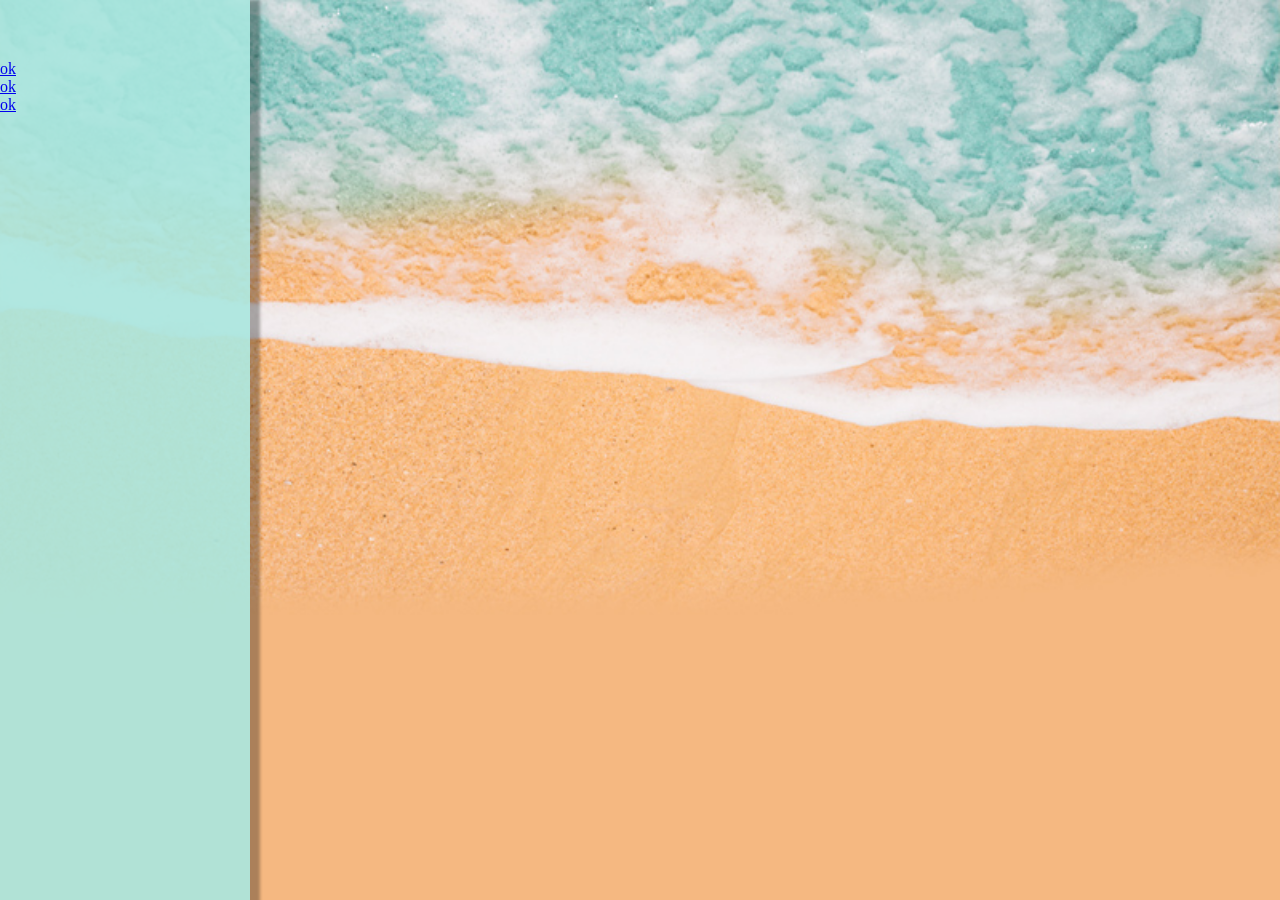
==== home.html @ 507964f6 "membuat html homepage" ====
<!DOCTYPE html>
<html>
	<head>
		<meta name="viewport" content="width=device-width, initial-scale=1.0">
		<title>Home</title>
		<link rel="stylesheet" href="assets/stuff/tampilan_home.css">
	</head>
	<body>
		<script src="assets/stuff/script.js"></script>
		<div id=sidebar class="sidebar sidenav">
			<a href="javascript:void(0)" class="closebutton" onclick="closeNav()">x</a>
			<a href="#">ok</a><br>
			<a href="#">ok</a><br>
			<a href="#">ok</a><br>
		</div>
		<div class="content">
			<span class="openbutton" onclick="openNav()">buka</span>
		</div>
	</body>
</html>
---- assets/stuff/tampilan_home.css ----
body{
    background-image: url("background.jpg");
    background-attachment: fixed;
    background-size: cover;
    background-repeat: no-repeat;
}

@media screen and (max-width: 600px) {
    .sidebar{
        height: 100%;
        width: 0;
        position: fixed;
        z-index: 1;
        top: 0; 
        left: 0;
        /*background: rgba(153, 205, 200, 0.9);*/
        background: rgba(170, 231, 223, 0.9) ;
        box-shadow: 10px 0px 3px rgba(0, 0, 0, 0.3);
        overflow-x: hidden;
        padding-top: 60px;
        transition: 0.5s;
    }
    .closebutton, .openbutton{
        display: block;
    }
}

@media screen and (min-width: 600px) {
    .sidenav{
        height: 100%;
        width: 250px;
        position: fixed;
        top: 0; 
        left: 0;
        /*background: rgba(153, 205, 200, 0.9);*/
        background: rgba(170, 231, 223, 0.9) ;
        box-shadow: 10px 0px 3px rgba(0, 0, 0, 0.3);
        overflow-x: hidden;
        padding-top: 60px;
    }
    .content{
        margin-left: 250px;
    }
    .closebutton, .openbutton{
        display: none;
    }
}
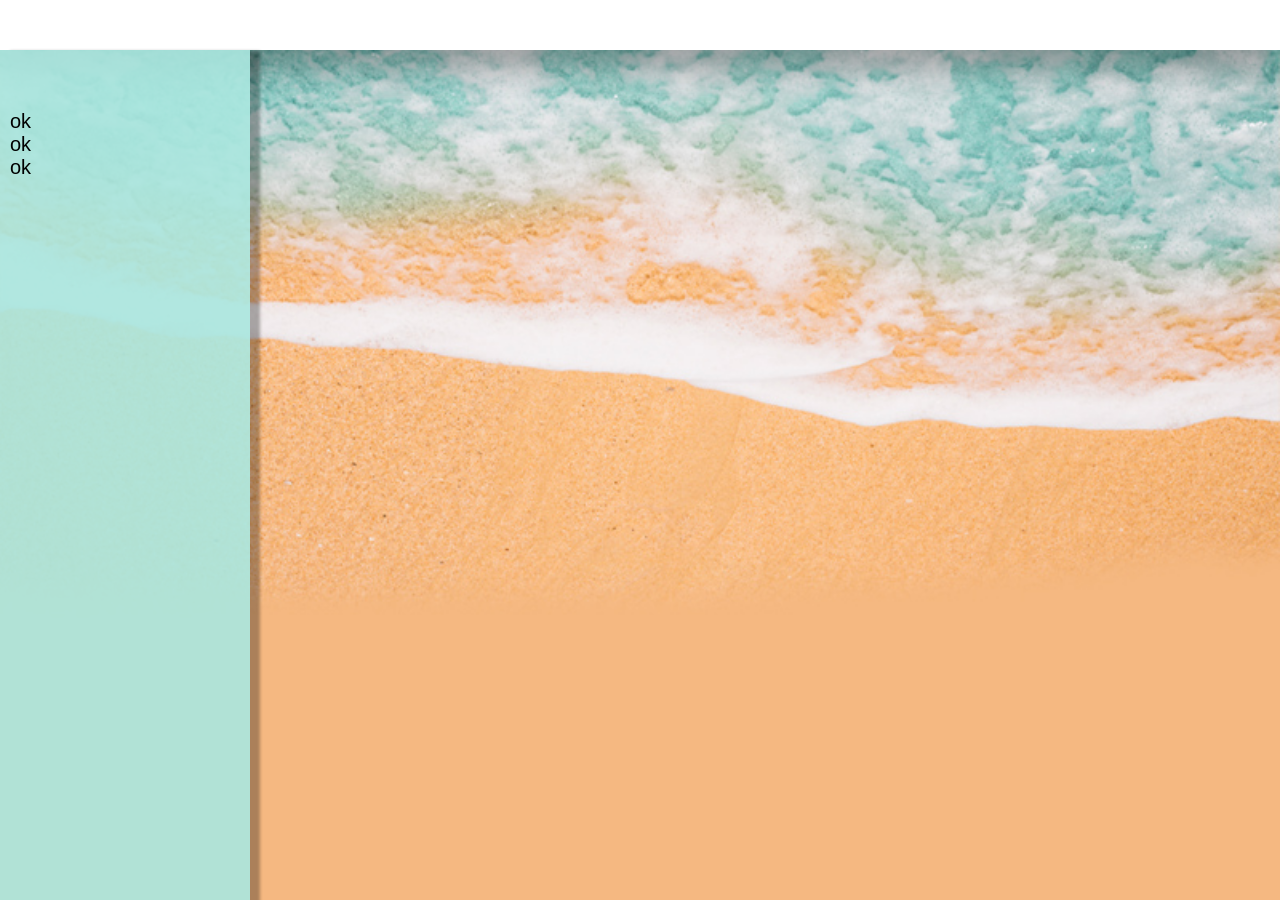
==== commit 0c4137c9: "penambahan navbar" ====
--- a/home.html
+++ b/home.html
@@ -7,11 +7,14 @@
 	</head>
 	<body>
 		<script src="assets/stuff/script.js"></script>
+		<div class="whitebar">
+			
+		</div>
 		<div id=sidebar class="sidebar sidenav">
 			<a href="javascript:void(0)" class="closebutton" onclick="closeNav()">x</a>
-			<a href="#">ok</a><br>
-			<a href="#">ok</a><br>
-			<a href="#">ok</a><br>
+			<a href="#">ok</a>
+			<a href="#">ok</a>
+			<a href="#">ok</a>
 		</div>
 		<div class="content">
 			<span class="openbutton" onclick="openNav()">buka</span>
--- a/assets/stuff/tampilan_home.css
+++ b/assets/stuff/tampilan_home.css
@@ -3,10 +3,21 @@
     background-attachment: fixed;
     background-size: cover;
     background-repeat: no-repeat;
+    font-family: "Lato", sans-serif;
 }
 
-@media screen and (max-width: 600px) {
+@media screen and (max-width: 400px) {
+    .whitebar{
+        z-index: 1;
+        position: fixed;
+        background-color: white;
+        height: 50px;
+        width :100% ;
+        left: 0;
+        top:0;
+    }
     .sidebar{
+        margin-top: 50px;
         height: 100%;
         width: 0;
         position: fixed;
@@ -15,18 +26,46 @@
         left: 0;
         /*background: rgba(153, 205, 200, 0.9);*/
         background: rgba(170, 231, 223, 0.9) ;
-        box-shadow: 10px 0px 3px rgba(0, 0, 0, 0.3);
+        box-shadow: 10px 1px 3px rgba(0, 0, 0, 0.3);
         overflow-x: hidden;
         padding-top: 60px;
         transition: 0.5s;
     }
-    .closebutton, .openbutton{
+    .sidebar a{
+        display:block;
+        padding-left: 10px;
+        font-size: 20px;
+        text-decoration: none;
+        color: black;
+    }
+    .content{
+        margin-top: 50px;
+    }
+    .sidebar a:hover{
+        color:gray;
+    }
+    .sidebar .closebutton{
+        position: absolute;
+        top:0;
+        right: 10px;
+    }
+    .openbutton{
         display: block;
     }
 }
 
-@media screen and (min-width: 600px) {
+@media screen and (min-width: 400px) {
+    .whitebar{
+        position: fixed;
+        background-color: white;
+        height: 50px;
+        width :100% ;
+        left: 0;
+        top:0;
+        box-shadow: 0px 20px 30px rgba(0, 0, 0, 0.3);
+    }
     .sidenav{
+        margin-top: 50px;
         height: 100%;
         width: 250px;
         position: fixed;
@@ -34,14 +73,28 @@
         left: 0;
         /*background: rgba(153, 205, 200, 0.9);*/
         background: rgba(170, 231, 223, 0.9) ;
-        box-shadow: 10px 0px 3px rgba(0, 0, 0, 0.3);
+        box-shadow: 10px 1px 3px rgba(0, 0, 0, 0.3);
         overflow-x: hidden;
         padding-top: 60px;
     }
     .content{
+        margin-top: 50px;
         margin-left: 250px;
     }
-    .closebutton, .openbutton{
+    .openbutton{
+        display: none;
+    }
+    .sidebar a{
+        display:block;
+        padding-left: 10px;
+        font-size: 20px;
+        text-decoration: none;
+        color: black;
+    }
+    .sidebar a:hover{
+        color:gray;
+    }
+    .sidebar .closebutton{
         display: none;
     }
 }
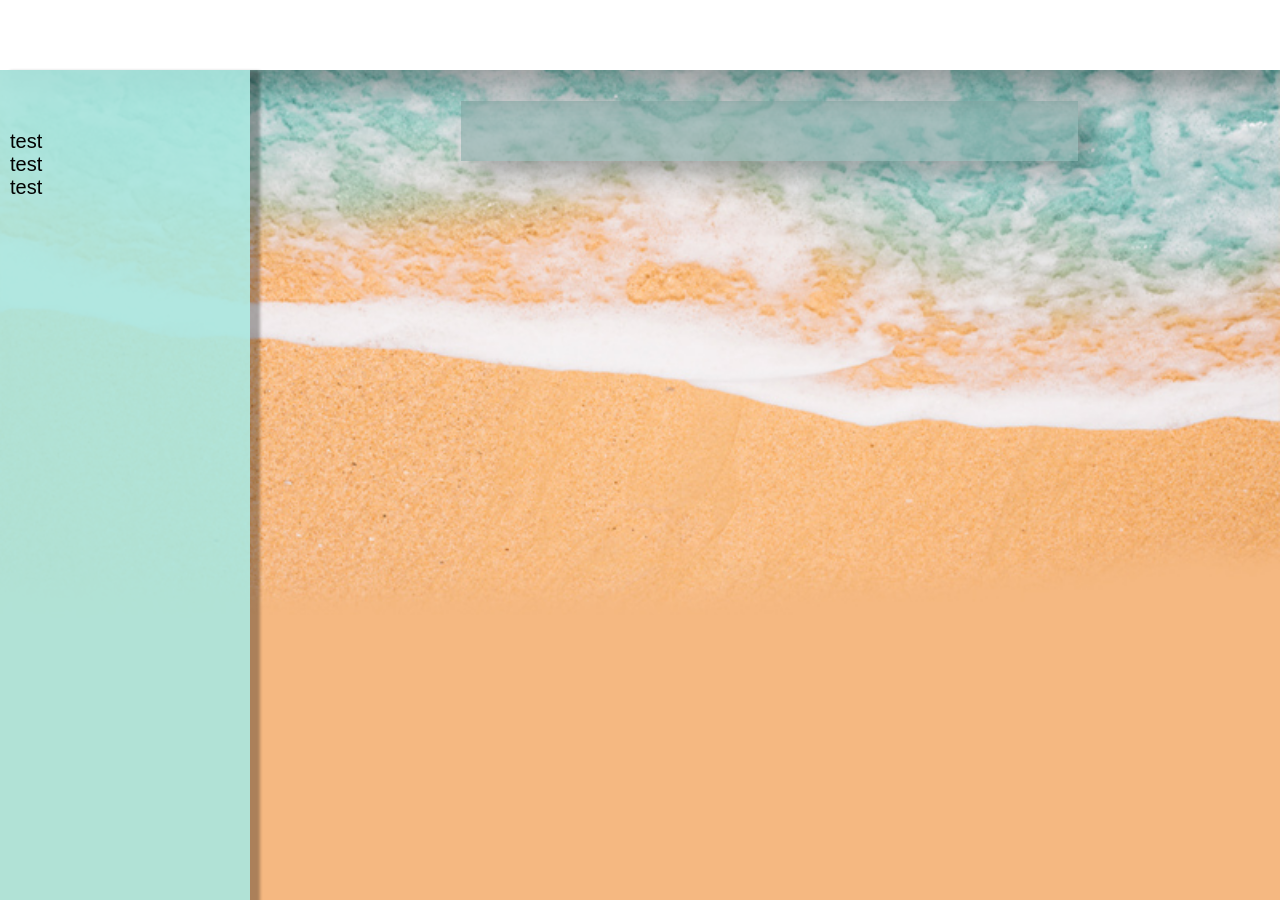
==== commit 1ccd2127: "menambah bagian isi pada home" ====
--- a/home.html
+++ b/home.html
@@ -12,12 +12,15 @@
 		</div>
 		<div id=sidebar class="sidebar sidenav">
 			<a href="javascript:void(0)" class="closebutton" onclick="closeNav()">x</a>
-			<a href="#">ok</a>
-			<a href="#">ok</a>
-			<a href="#">ok</a>
+			<a href="#">test</a>
+			<a href="#">test</a>
+			<a href="#">test</a>
 		</div>
-		<div class="content">
-			<span class="openbutton" onclick="openNav()">buka</span>
-		</div>
+			<div class="content">
+				<span class="openbutton" onclick="openNav()">buka</span>
+				<div class="isi">
+
+				</div>
+			</div>
 	</body>
 </html>
--- a/assets/stuff/tampilan_home.css
+++ b/assets/stuff/tampilan_home.css
@@ -1,100 +1,120 @@
 body{
-    background-image: url("background.jpg");
-    background-attachment: fixed;
-    background-size: cover;
-    background-repeat: no-repeat;
-    font-family: "Lato", sans-serif;
+	background-image: url("background.jpg");
+	background-attachment: fixed;
+	background-size: cover;
+	background-repeat: no-repeat;
+	font-family: "Lato", sans-serif;
+}
+
+@media screen and (min-width: 400px) {
+	.whitebar{
+		position: fixed;
+		background-color: white;
+		height: 70px;
+		width :100% ;
+		left: 0;
+		top:0;
+		box-shadow: 0px 20px 30px rgba(0, 0, 0, 0.3);
+	}
+	.sidenav{
+		margin-top: 70px;
+		height: 100%;
+		width: 250px;
+		position: fixed;
+		top: 0; 
+		left: 0;
+		/*background: rgba(153, 205, 200, 0.9);*/
+		background: rgba(170, 231, 223, 0.9) ;
+		box-shadow: 10px 1px 3px rgba(0, 0, 0, 0.3);
+		overflow-x: hidden;
+		padding-top: 60px;
+	}
+	.content{
+		margin-top: 90px;
+		margin-left: 250px;
+		height: 100%;
+	}
+	.openbutton{
+		display: none;
+	}
+	.isi{
+		margin-left: 20%;
+		margin-top: 10%;
+		width: 55%;
+		padding: 30px;
+		word-wrap: break-word;
+		background: rgba(131, 167, 163, 0.6) ;
+		box-shadow: 15px 10px 30px rgba(0, 0, 0, 0.3);
+	}
+	.sidebar a{
+		display:block;
+		padding-left: 10px;
+		font-size: 20px;
+		text-decoration: none;
+		color: black;
+	}
+	.sidebar a:hover{
+		color:gray;
+	}
+	.sidebar .closebutton{
+		display: none;
+	}
 }
 
 @media screen and (max-width: 400px) {
-    .whitebar{
-        z-index: 1;
-        position: fixed;
-        background-color: white;
-        height: 50px;
-        width :100% ;
-        left: 0;
-        top:0;
-    }
-    .sidebar{
-        margin-top: 50px;
-        height: 100%;
-        width: 0;
-        position: fixed;
-        z-index: 1;
-        top: 0; 
-        left: 0;
-        /*background: rgba(153, 205, 200, 0.9);*/
-        background: rgba(170, 231, 223, 0.9) ;
-        box-shadow: 10px 1px 3px rgba(0, 0, 0, 0.3);
-        overflow-x: hidden;
-        padding-top: 60px;
-        transition: 0.5s;
-    }
-    .sidebar a{
-        display:block;
-        padding-left: 10px;
-        font-size: 20px;
-        text-decoration: none;
-        color: black;
-    }
-    .content{
-        margin-top: 50px;
-    }
-    .sidebar a:hover{
-        color:gray;
-    }
-    .sidebar .closebutton{
-        position: absolute;
-        top:0;
-        right: 10px;
-    }
-    .openbutton{
-        display: block;
-    }
-}
-
-@media screen and (min-width: 400px) {
-    .whitebar{
-        position: fixed;
-        background-color: white;
-        height: 50px;
-        width :100% ;
-        left: 0;
-        top:0;
-        box-shadow: 0px 20px 30px rgba(0, 0, 0, 0.3);
-    }
-    .sidenav{
-        margin-top: 50px;
-        height: 100%;
-        width: 250px;
-        position: fixed;
-        top: 0; 
-        left: 0;
-        /*background: rgba(153, 205, 200, 0.9);*/
-        background: rgba(170, 231, 223, 0.9) ;
-        box-shadow: 10px 1px 3px rgba(0, 0, 0, 0.3);
-        overflow-x: hidden;
-        padding-top: 60px;
-    }
-    .content{
-        margin-top: 50px;
-        margin-left: 250px;
-    }
-    .openbutton{
-        display: none;
-    }
-    .sidebar a{
-        display:block;
-        padding-left: 10px;
-        font-size: 20px;
-        text-decoration: none;
-        color: black;
-    }
-    .sidebar a:hover{
-        color:gray;
-    }
-    .sidebar .closebutton{
-        display: none;
-    }
+	.whitebar{
+		z-index: 1;
+		position: fixed;
+		background-color: white;
+		height: 70px;
+		width :100% ;
+		left: 0;
+		top:0;
+		box-shadow: 0px 20px 30px rgba(0, 0, 0, 0.3);
+	}
+	.sidebar{
+		margin-top: 70px;
+		height: 100%;
+		width: 0;
+		position: fixed;
+		z-index: 1;
+		top: 0; 
+		left: 0;
+		/*background: rgba(153, 205, 200, 0.9);*/
+		background: rgba(170, 231, 223, 0.9) ;
+		box-shadow: 10px 1px 3px rgba(0, 0, 0, 0.3);
+		overflow-x: hidden;
+		padding-top: 60px;
+		transition: 0.5s;
+	}
+	.sidebar a{
+		display:block;
+		padding-left: 10px;
+		font-size: 20px;
+		text-decoration: none;
+		color: black;
+	}
+	.content{
+		margin-top: 90px;
+	}
+	.isi{
+		margin-left: 10%;
+		margin-top: 10%;
+		width: 65%;
+		padding: 30px;
+		word-wrap: break-word;
+		background: rgba(131, 167, 163, 0.6) ;
+		box-shadow: 15px 10px 30px rgba(0, 0, 0, 0.3);
+	}
+	.sidebar a:hover{
+		color:gray;
+	}
+	.sidebar .closebutton{
+		position: absolute;
+		top:0;
+		right: 10px;
+	}
+	.openbutton{
+		display: block;
+	}
 }
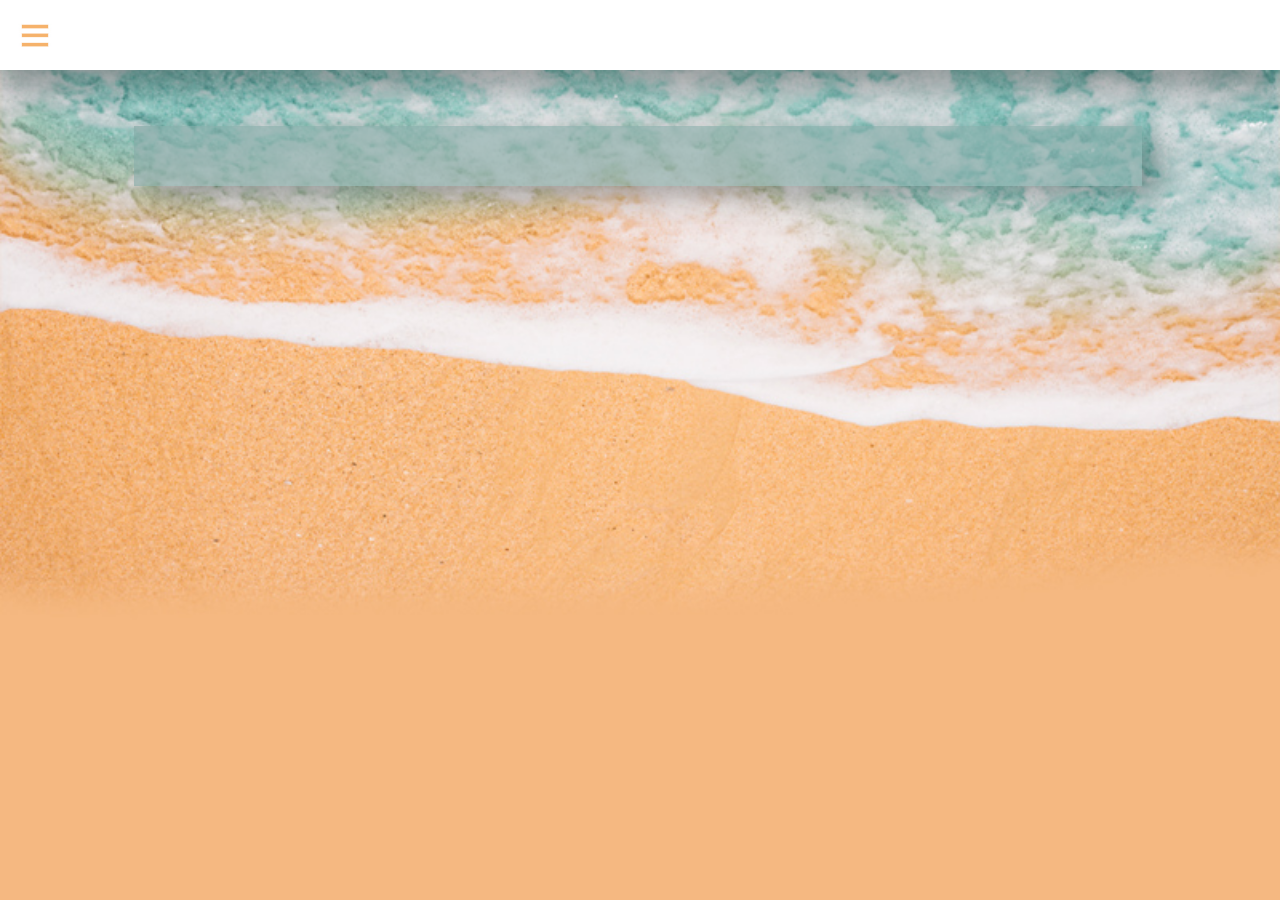
==== commit b14b009e: "penambahan gambar pada tombol-tombol di halaman home" ====
--- a/home.html
+++ b/home.html
@@ -8,16 +8,14 @@
 	<body>
 		<script src="assets/stuff/script.js"></script>
 		<div class="whitebar">
-			
+			<span onclick="openNav()"><img class="tombolBuka" src="assets/stuff/Side bar tab.jpg" alt="tombol buka"></span>
 		</div>
 		<div id=sidebar class="sidebar sidenav">
 			<a href="javascript:void(0)" class="closebutton" onclick="closeNav()">x</a>
-			<a href="#">test</a>
-			<a href="#">test</a>
-			<a href="#">test</a>
+			<a class="menuSidebar" href="#"><img class="tombolMenuSidebar" src="assets/stuff/gearwheels.png" alt="tombol Setting">bantuan</a>
+			<a class="menuSidebar" href="#"><img class="tombolMenuSidebar" src="assets/stuff/log out.png" alt="tombol Setting">logout</a>
 		</div>
 			<div class="content">
-				<span class="openbutton" onclick="openNav()">buka</span>
 				<div class="isi">
 
 				</div>
--- a/assets/stuff/tampilan_home.css
+++ b/assets/stuff/tampilan_home.css
@@ -6,7 +6,120 @@
 	font-family: "Lato", sans-serif;
 }
 
-@media screen and (min-width: 400px) {
+.whitebar{
+	z-index: 1;
+	position: fixed;
+	background-color: white;
+	height: 70px;
+	width :100% ;
+	left: 0;
+	top:0;
+	box-shadow: 0px 20px 30px rgba(0, 0, 0, 0.3);
+}
+
+.sidebar{
+	margin-top: 70px;
+	height: 100%;
+	width: 0;
+	position: fixed;
+	z-index: 1;
+	top: 0; 
+	left: 0;
+	/*background: rgba(153, 205, 200, 0.9);*/
+	background: rgba(170, 231, 223, 0.9) ;
+	box-shadow: 10px 1px 3px rgba(0, 0, 0, 0.3);
+	overflow-x: hidden;
+	padding-top: 60px;
+	transition: 0.5s;
+}
+.content{
+	margin-top: 90px;
+}
+
+.isi{
+	margin-left: 10%;
+	margin-top: 10%;
+	width: 75%;
+	padding: 30px;
+	word-wrap: break-word;
+	background: rgba(131, 167, 163, 0.6) ;
+	box-shadow: 15px 10px 30px rgba(0, 0, 0, 0.3);
+}
+
+.sidebar .menuSidebar{
+	display:block;
+	padding-left: 10px;
+	font-size: 30px;
+	text-decoration: none;
+	color: black;
+	padding-bottom: 10px; 
+	padding-top: 10px; 
+}
+
+.sidebar a:hover{
+	background-color: rgba(133, 181, 174, 0.9);
+}
+
+.sidebar .closebutton{
+	position: absolute;
+	top:0;
+	right: 10px;
+	display:block;
+	padding-left: 10px;
+	font-size: 30px;
+	text-decoration: none;
+	color: black;
+}
+
+.tombolBuka{
+	display: block;
+	height: 70px;
+	width: 70px;
+}
+
+.tombolMenuSidebar{
+	height: 30px;
+	width: 30px;
+	margin-right: 10px;
+}
+
+/*tampilan dalam hp*/
+@media screen and (max-width: 500px) {
+	.whitebar{
+		height: 70px;
+	}
+	.sidebar{
+		
+	}
+	.sidebar .menuSidebar{
+		font-size: 20px;
+		padding-bottom: 5px; 
+		padding-top: 5px;
+	}
+	.content{
+		
+	}
+	.isi{
+		width: 65%;
+	}
+	.sidebar a:hover{
+		
+	}
+	.sidebar .closebutton{
+		font-size: 20px;
+	}
+	.tombolBuka{
+		
+	}
+
+	.tombolMenuSidebar{
+		height: 20px;
+		width: 20px;
+	}
+}
+
+/*tampilan desktop*/
+/*@media screen and (min-width: 501px) {
 	.whitebar{
 		position: fixed;
 		background-color: white;
@@ -23,7 +136,7 @@
 		position: fixed;
 		top: 0; 
 		left: 0;
-		/*background: rgba(153, 205, 200, 0.9);*/
+		/*background: rgba(153, 205, 200, 0.9);
 		background: rgba(170, 231, 223, 0.9) ;
 		box-shadow: 10px 1px 3px rgba(0, 0, 0, 0.3);
 		overflow-x: hidden;
@@ -32,7 +145,6 @@
 	.content{
 		margin-top: 90px;
 		margin-left: 250px;
-		height: 100%;
 	}
 	.openbutton{
 		display: none;
@@ -59,62 +171,6 @@
 	.sidebar .closebutton{
 		display: none;
 	}
-}
+}*/
 
-@media screen and (max-width: 400px) {
-	.whitebar{
-		z-index: 1;
-		position: fixed;
-		background-color: white;
-		height: 70px;
-		width :100% ;
-		left: 0;
-		top:0;
-		box-shadow: 0px 20px 30px rgba(0, 0, 0, 0.3);
-	}
-	.sidebar{
-		margin-top: 70px;
-		height: 100%;
-		width: 0;
-		position: fixed;
-		z-index: 1;
-		top: 0; 
-		left: 0;
-		/*background: rgba(153, 205, 200, 0.9);*/
-		background: rgba(170, 231, 223, 0.9) ;
-		box-shadow: 10px 1px 3px rgba(0, 0, 0, 0.3);
-		overflow-x: hidden;
-		padding-top: 60px;
-		transition: 0.5s;
-	}
-	.sidebar a{
-		display:block;
-		padding-left: 10px;
-		font-size: 20px;
-		text-decoration: none;
-		color: black;
-	}
-	.content{
-		margin-top: 90px;
-	}
-	.isi{
-		margin-left: 10%;
-		margin-top: 10%;
-		width: 65%;
-		padding: 30px;
-		word-wrap: break-word;
-		background: rgba(131, 167, 163, 0.6) ;
-		box-shadow: 15px 10px 30px rgba(0, 0, 0, 0.3);
-	}
-	.sidebar a:hover{
-		color:gray;
-	}
-	.sidebar .closebutton{
-		position: absolute;
-		top:0;
-		right: 10px;
-	}
-	.openbutton{
-		display: block;
-	}
-}+
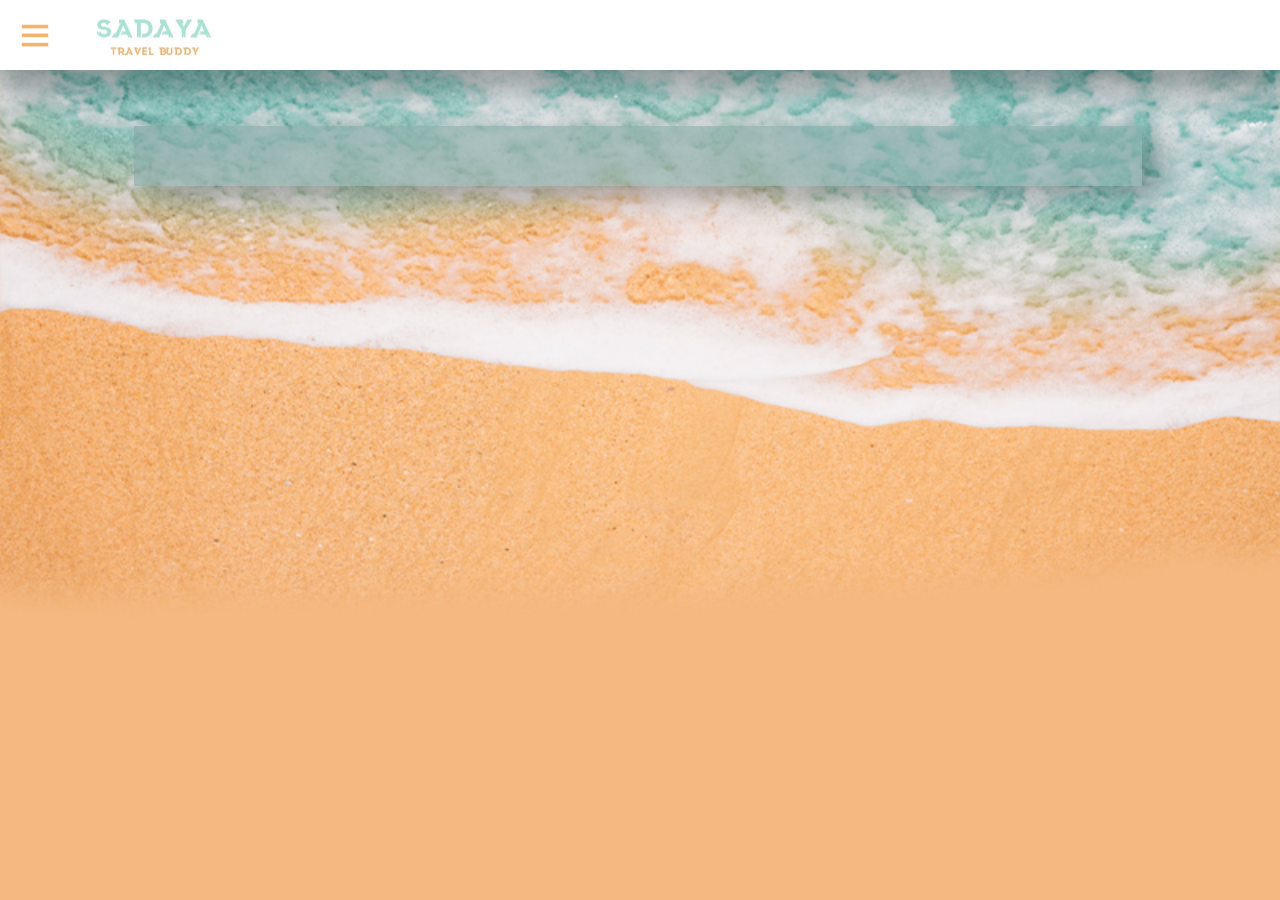
==== commit 9aa286b6: "penambahan logo di halaman home" ====
--- a/home.html
+++ b/home.html
@@ -8,16 +8,17 @@
 	<body>
 		<script src="assets/stuff/script.js"></script>
 		<div class="whitebar">
-			<span onclick="openNav()"><img class="tombolBuka" src="assets/stuff/Side bar tab.jpg" alt="tombol buka"></span>
+			<img class="tombolBuka" src="assets/stuff/Side bar tab.jpg" alt="tombol buka" onclick="openNav()">
+			<img class="logo" src="assets/stuff/Logo Sementara .jpg" alt="logo">
 		</div>
 		<div id=sidebar class="sidebar sidenav">
 			<a href="javascript:void(0)" class="closebutton" onclick="closeNav()">x</a>
 			<a class="menuSidebar" href="#"><img class="tombolMenuSidebar" src="assets/stuff/gearwheels.png" alt="tombol Setting">bantuan</a>
 			<a class="menuSidebar" href="#"><img class="tombolMenuSidebar" src="assets/stuff/log out.png" alt="tombol Setting">logout</a>
 		</div>
-			<div class="content">
+			<div id="content" class="content">
 				<div class="isi">
-
+					
 				</div>
 			</div>
 	</body>
--- a/assets/stuff/tampilan_home.css
+++ b/assets/stuff/tampilan_home.css
@@ -34,6 +34,7 @@
 }
 .content{
 	margin-top: 90px;
+	transition: 0.5s;
 }
 
 .isi{
@@ -56,8 +57,12 @@
 	padding-top: 10px; 
 }
 
-.sidebar a:hover{
+.sidebar .menuSidebar:hover{
 	background-color: rgba(133, 181, 174, 0.9);
+}
+
+.sidebar .closebutton:hover{
+	color:gray;
 }
 
 .sidebar .closebutton{
@@ -72,7 +77,6 @@
 }
 
 .tombolBuka{
-	display: block;
 	height: 70px;
 	width: 70px;
 }
@@ -83,13 +87,20 @@
 	margin-right: 10px;
 }
 
+.logo {
+	width: 120px;
+	height: 44px;
+	margin-left: 20px;
+	margin-bottom: 10px;
+}
+
 /*tampilan dalam hp*/
 @media screen and (max-width: 500px) {
 	.whitebar{
-		height: 70px;
+		height: 50px;
 	}
 	.sidebar{
-		
+		margin-top: 50px;
 	}
 	.sidebar .menuSidebar{
 		font-size: 20px;
@@ -102,14 +113,19 @@
 	.isi{
 		width: 65%;
 	}
-	.sidebar a:hover{
-		
-	}
 	.sidebar .closebutton{
 		font-size: 20px;
 	}
 	.tombolBuka{
-		
+		height: 50px;
+		width: 50px;
+	}
+
+	.logo {
+		width: 60px;
+		height: 20px;
+		margin-left: 10px;
+		margin-bottom: 15px;
 	}
 
 	.tombolMenuSidebar{
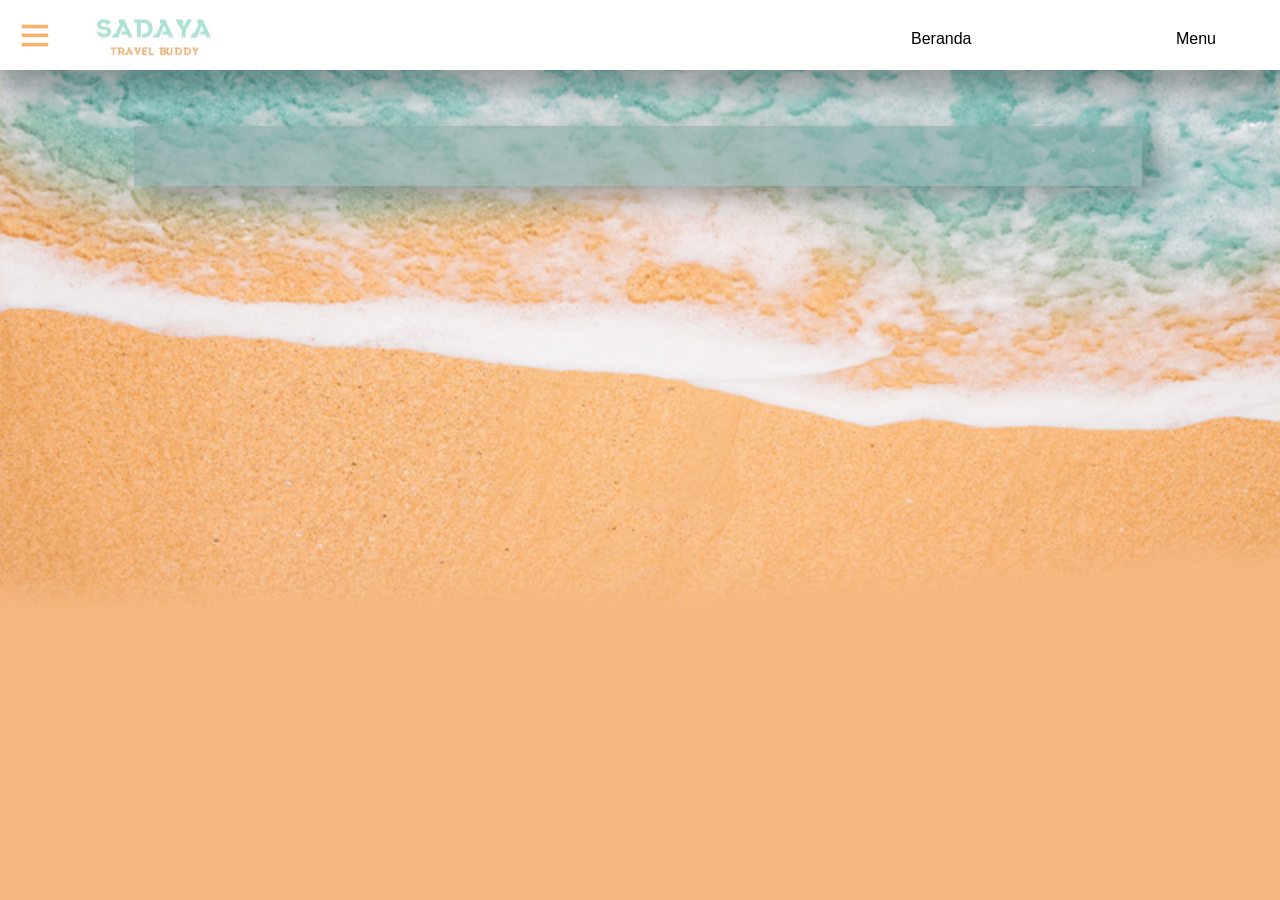
==== commit 6044df1b: "penambahan tombol beranda dan home" ====
--- a/home.html
+++ b/home.html
@@ -10,6 +10,10 @@
 		<div class="whitebar">
 			<img class="tombolBuka" src="assets/stuff/Side bar tab.jpg" alt="tombol buka" onclick="openNav()">
 			<img class="logo" src="assets/stuff/Logo Sementara .jpg" alt="logo">
+			<span class="menuHeader">
+				<a id="tombolBeranda">Beranda</a>
+				<a>Menu</a>
+			</span>
 		</div>
 		<div id=sidebar class="sidebar sidenav">
 			<a href="javascript:void(0)" class="closebutton" onclick="closeNav()">x</a>
--- a/assets/stuff/tampilan_home.css
+++ b/assets/stuff/tampilan_home.css
@@ -4,6 +4,20 @@
 	background-size: cover;
 	background-repeat: no-repeat;
 	font-family: "Lato", sans-serif;
+}
+
+a{
+	text-decoration: none;
+}
+
+.menuHeader{
+	top: 30px;
+	right: 5%;
+	position: absolute;
+}
+
+#tombolBeranda{
+	margin-right: 200px; 
 }
 
 .whitebar{
@@ -72,7 +86,6 @@
 	display:block;
 	padding-left: 10px;
 	font-size: 30px;
-	text-decoration: none;
 	color: black;
 }
 
@@ -94,13 +107,25 @@
 	margin-bottom: 10px;
 }
 
+@media screen and (min-width: 501px) and (max-width: 700px){
+	#tombolBeranda{
+		margin-right: 100px; 
+	}
+}
+
 /*tampilan dalam hp*/
 @media screen and (max-width: 500px) {
+	.menuHeader{
+		top: 25px;
+	}
+	#tombolBeranda{
+		margin-right: 50px; 
+	}
 	.whitebar{
-		height: 50px;
+		height: 60px;
 	}
 	.sidebar{
-		margin-top: 50px;
+		margin-top: 60px;
 	}
 	.sidebar .menuSidebar{
 		font-size: 20px;
@@ -117,13 +142,13 @@
 		font-size: 20px;
 	}
 	.tombolBuka{
-		height: 50px;
-		width: 50px;
+		height: 60px;
+		width: 60px;
 	}
 
 	.logo {
-		width: 60px;
-		height: 20px;
+		width: 90px;
+		height: 30px;
 		margin-left: 10px;
 		margin-bottom: 15px;
 	}
